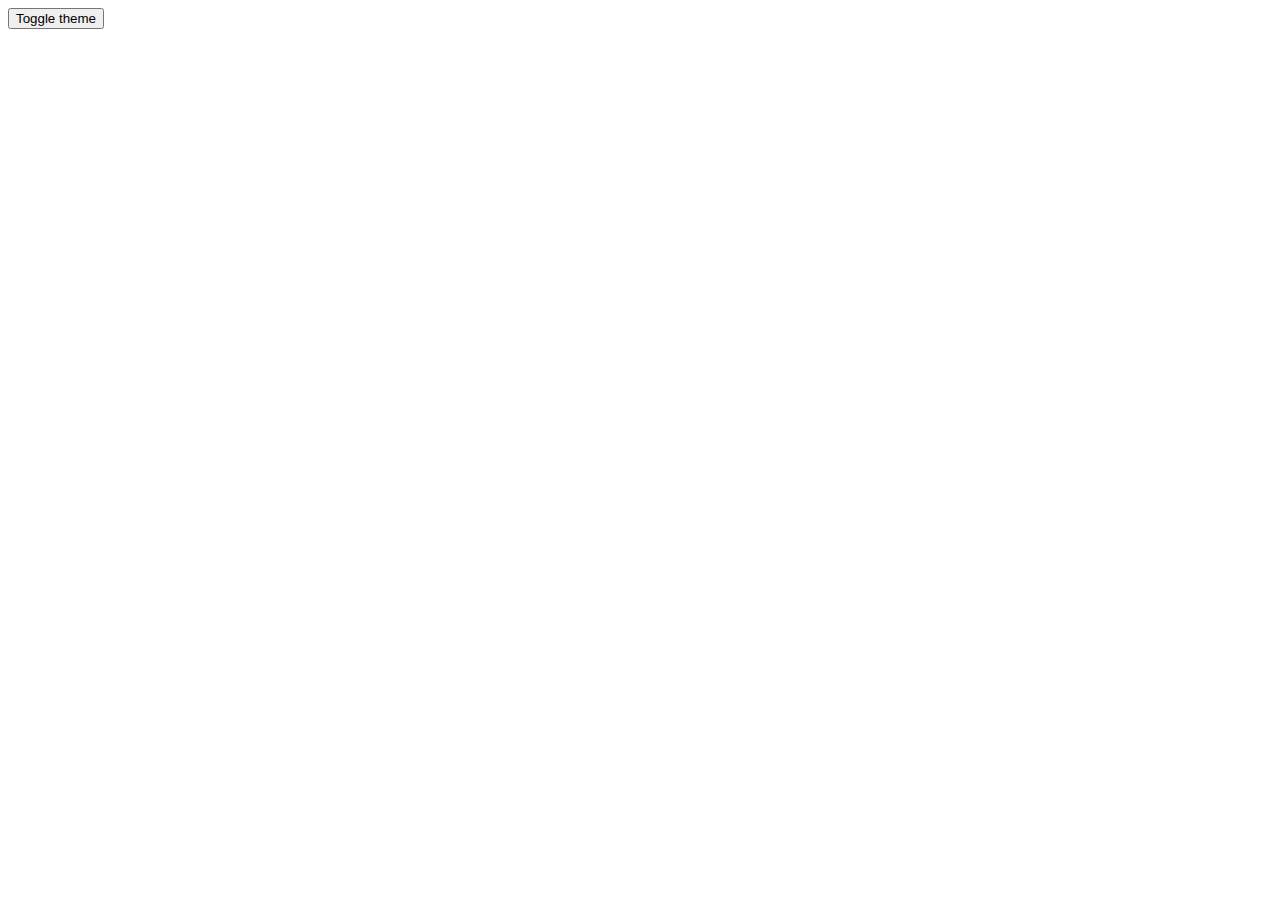
==== index.html @ ddf7ca9b "Create index.html" ====
<!DOCTYPE html>
<html>

<head>
  <meta charset="utf-8">
  <title></title>
  <meta name="description" content="">
  <meta name="viewport" content="width=device-width, initial-scale=1">
  <script src="js/theme-toggle.js"></script>
</head>
<body>
<button id="theme-toggle" type="button">Toggle theme</button>
</body>
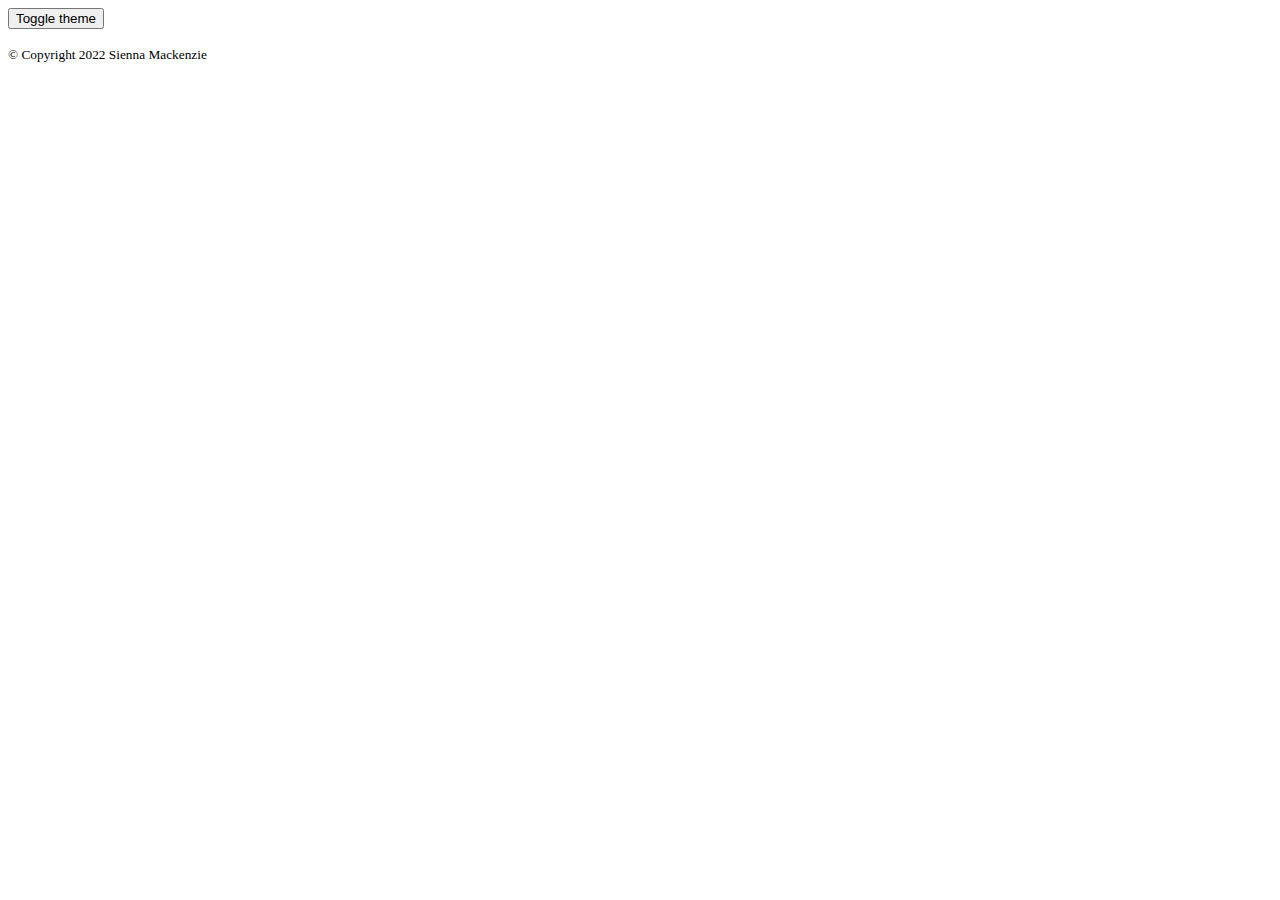
==== commit 61baa60e: "Update index.html" ====
--- a/index.html
+++ b/index.html
@@ -6,8 +6,13 @@
   <title></title>
   <meta name="description" content="">
   <meta name="viewport" content="width=device-width, initial-scale=1">
+  <link rel="stylesheet" href="css/style.css">
   <script src="js/theme-toggle.js"></script>
 </head>
 <body>
 <button id="theme-toggle" type="button">Toggle theme</button>
+
+<footer>
+    <p><small>&copy; Copyright 2022 Sienna Mackenzie</small></p>
+</footer>
 </body>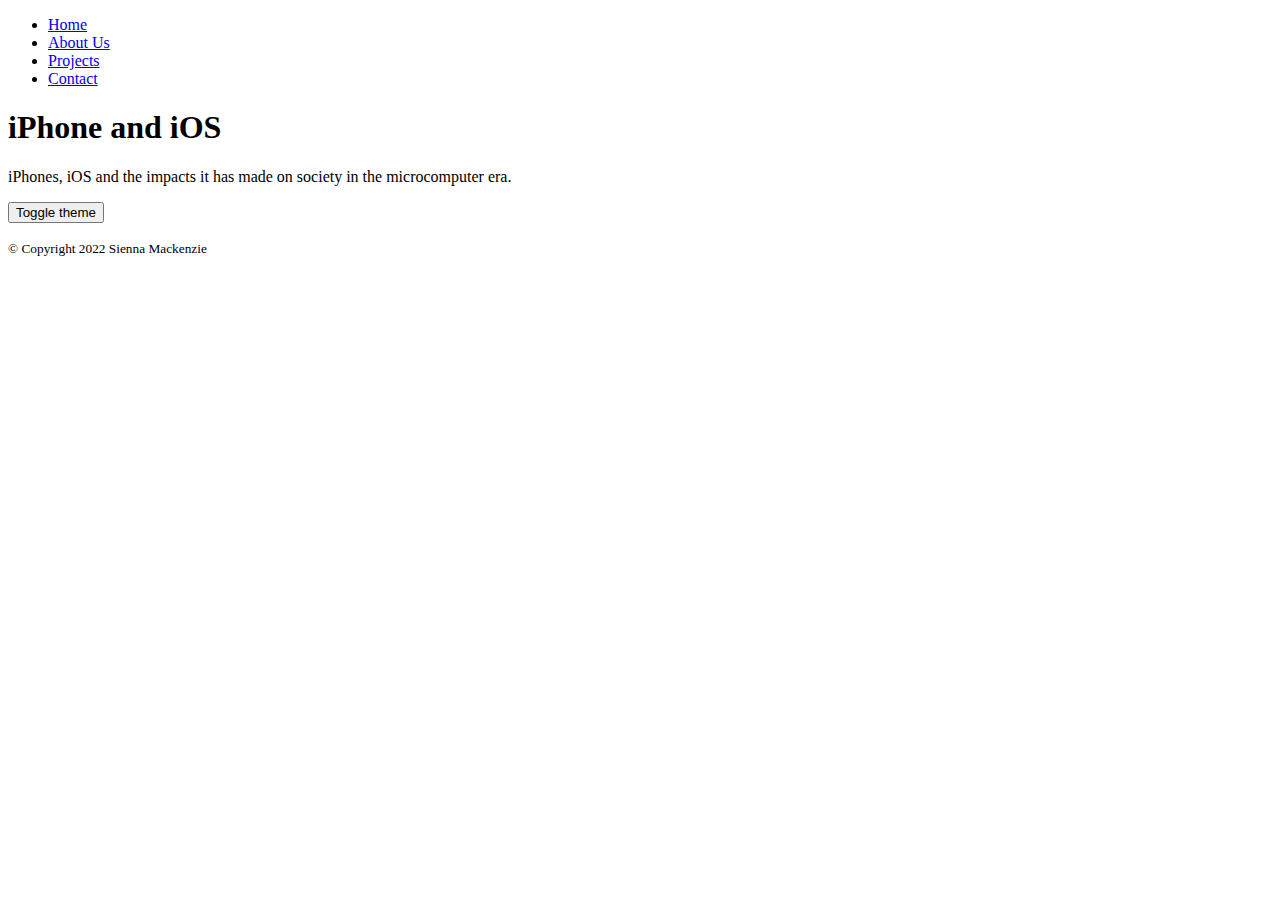
==== commit 324abb8d: "Update index.html" ====
--- a/index.html
+++ b/index.html
@@ -1,18 +1,30 @@
 <!DOCTYPE html>
-<html>
-
+<html data-theme="light">
 <head>
   <meta charset="utf-8">
-  <title></title>
+  <title>iPhone and iOS</title>
   <meta name="description" content="">
   <meta name="viewport" content="width=device-width, initial-scale=1">
   <link rel="stylesheet" href="css/style.css">
   <script src="js/theme-toggle.js"></script>
 </head>
 <body>
+    <nav>
+        <ul>
+           <li><a href="#">Home</a></li>
+            <li><a href="#">About Us</a></li>
+            <li><a href="#">Projects</a></li>
+            <li><a href="#">Contact</a></li>
+        </ul>
+    </nav>
+    <header>
+        <h1>iPhone and iOS</h1>
+        <p>iPhones, iOS and the impacts it has made on society in the microcomputer era.</p>
+    </header>
 <button id="theme-toggle" type="button">Toggle theme</button>
 
 <footer>
     <p><small>&copy; Copyright 2022 Sienna Mackenzie</small></p>
 </footer>
-</body>+</body>
+</html>--- a/css/style.css
+++ b/css/style.css
@@ -0,0 +1,23 @@
+/* Light Mode */
+html[data-theme='light'] {
+    --primary-color: #01408e;
+    --secondary-color: #3c5d5c;
+    --bg-color: rgb(255,255,255);
+    --font-color: rgb(0, 0, 0);
+    --heading-color: rgb(0, 0, 0);
+}
+
+/* Dark Mode */
+html[data-theme='dark'] {
+    --primary-color: #8fceff;
+    --secondary-color: #72faca;
+    --bg-color: rgb(56,56,56);
+    --font-color: rgb(255,255,255);
+    --heading-color: ;
+}
+
+body {
+    background: var(--bg-color);
+    color: var(--text-color);
+}
+
